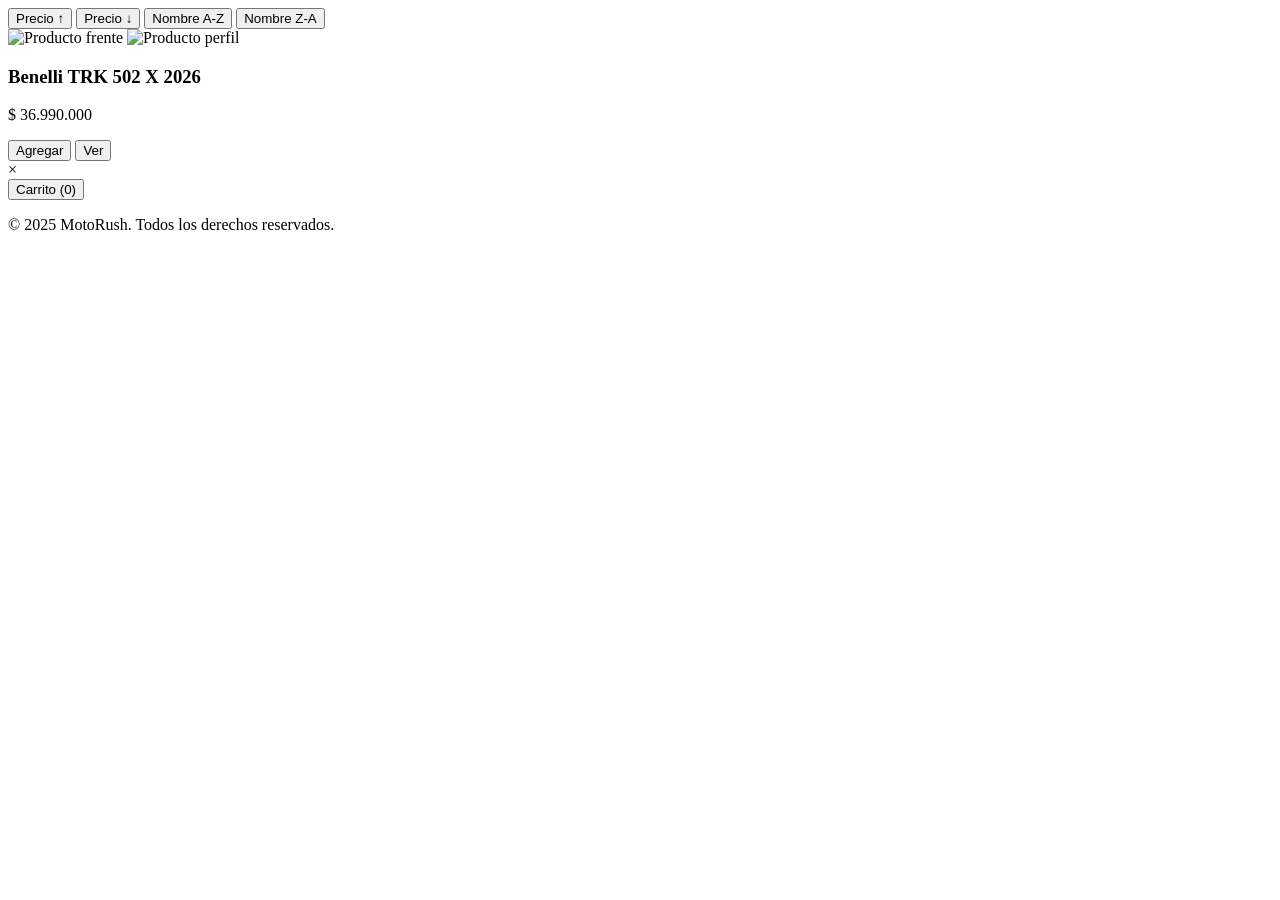
==== index.html @ 3cf26269 "Update index.html" ====
<!DOCTYPE html>
<html lang="es">
<head>
<meta charset="UTF-8">
<meta name="viewport" content="width=device-width, initial-scale=1.0">
<title>MotoRush</title>
<link rel="stylesheet" href="style.css">
<link href="https://fonts.googleapis.com/css2?family=Poppins:wght@300;400;700&display=swap&quot; rel="stylesheet">
</head>
<body>
<section id="catalogo-simple" class="section">
  <div class="container">
    <div class="catalog-controls" id="catalogControls">
      <button type="button" data-sort="price-asc">Precio ↑</button>
      <button type="button" data-sort="price-desc">Precio ↓</button>
      <button type="button" data-sort="name-asc">Nombre A-Z</button>
      <button type="button" data-sort="name-desc">Nombre Z-A</button>
    </div>
    <section class="catalogo" id="catalogo">
      <article class="tarjeta">
        <div class="imagen">
          <img class="img-frente" src="imagenes/moto3.part.1.png" alt="Producto frente">
          <img class="img-alt" src="imagenes/moto3.part.2.png" alt="Producto perfil">
        </div>
        <h3>Benelli TRK 502 X 2026</h3>
        <p class="precio">$ 36.990.000</p>

        <div class="product-actions">
          <button class="add">Agregar</button>
          <button class="ver">Ver</button>
        </div>
      </article>

    </section>
  </div>
</section>
<div id="imageModal" class="modal">
  <span class="close-btn">&times;</span>
  <img class="modal-content" id="modalImage">
</div>
<button class="floating-btn" id="cartBtn">
  Carrito (0)
</button>
<footer class="footer">
  <div class="container">
    <p>© 2025 MotoRush. Todos los derechos reservados.</p>
  </div>
</footer>
</body>
</html>
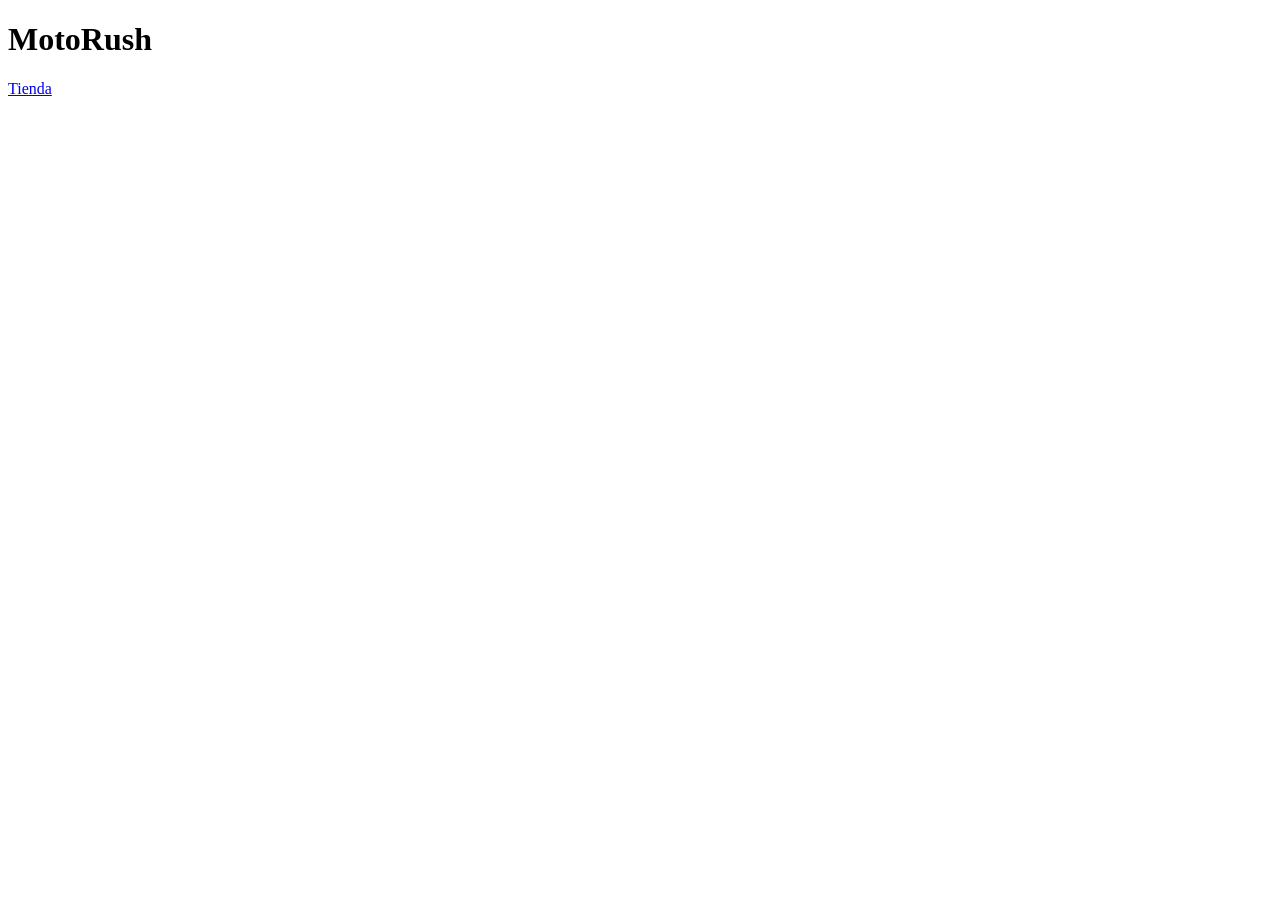
==== commit c365adc4: "Update index.html" ====
--- a/index.html
+++ b/index.html
@@ -3,48 +3,21 @@
 <head>
 <meta charset="UTF-8">
 <meta name="viewport" content="width=device-width, initial-scale=1.0">
-<title>MotoRush</title>
+<title>Landing Page - Proyecto Integrado</title>
 <link rel="stylesheet" href="style.css">
 <link href="https://fonts.googleapis.com/css2?family=Poppins:wght@300;400;700&display=swap&quot; rel="stylesheet">
 </head>
 <body>
-<section id="catalogo-simple" class="section">
+<header class="header">
   <div class="container">
-    <div class="catalog-controls" id="catalogControls">
-      <button type="button" data-sort="price-asc">Precio ↑</button>
-      <button type="button" data-sort="price-desc">Precio ↓</button>
-      <button type="button" data-sort="name-asc">Nombre A-Z</button>
-      <button type="button" data-sort="name-desc">Nombre Z-A</button>
-    </div>
-    <section class="catalogo" id="catalogo">
-      <article class="tarjeta">
-        <div class="imagen">
-          <img class="img-frente" src="imagenes/moto3.part.1.png" alt="Producto frente">
-          <img class="img-alt" src="imagenes/moto3.part.2.png" alt="Producto perfil">
-        </div>
-        <h3>Benelli TRK 502 X 2026</h3>
-        <p class="precio">$ 36.990.000</p>
+    <h1 class="logo">MotoRush</h1>
 
-        <div class="product-actions">
-          <button class="add">Agregar</button>
-          <button class="ver">Ver</button>
-        </div>
-      </article>
-
-    </section>
+    <!-- Navegación principal -->
+    <nav class="nav" id="nav">
+      <a href="index.html">Tienda</a>
+    </nav>
+    
   </div>
-</section>
-<div id="imageModal" class="modal">
-  <span class="close-btn">&times;</span>
-  <img class="modal-content" id="modalImage">
-</div>
-<button class="floating-btn" id="cartBtn">
-  Carrito (0)
-</button>
-<footer class="footer">
-  <div class="container">
-    <p>© 2025 MotoRush. Todos los derechos reservados.</p>
-  </div>
-</footer>
+</header>
 </body>
 </html>
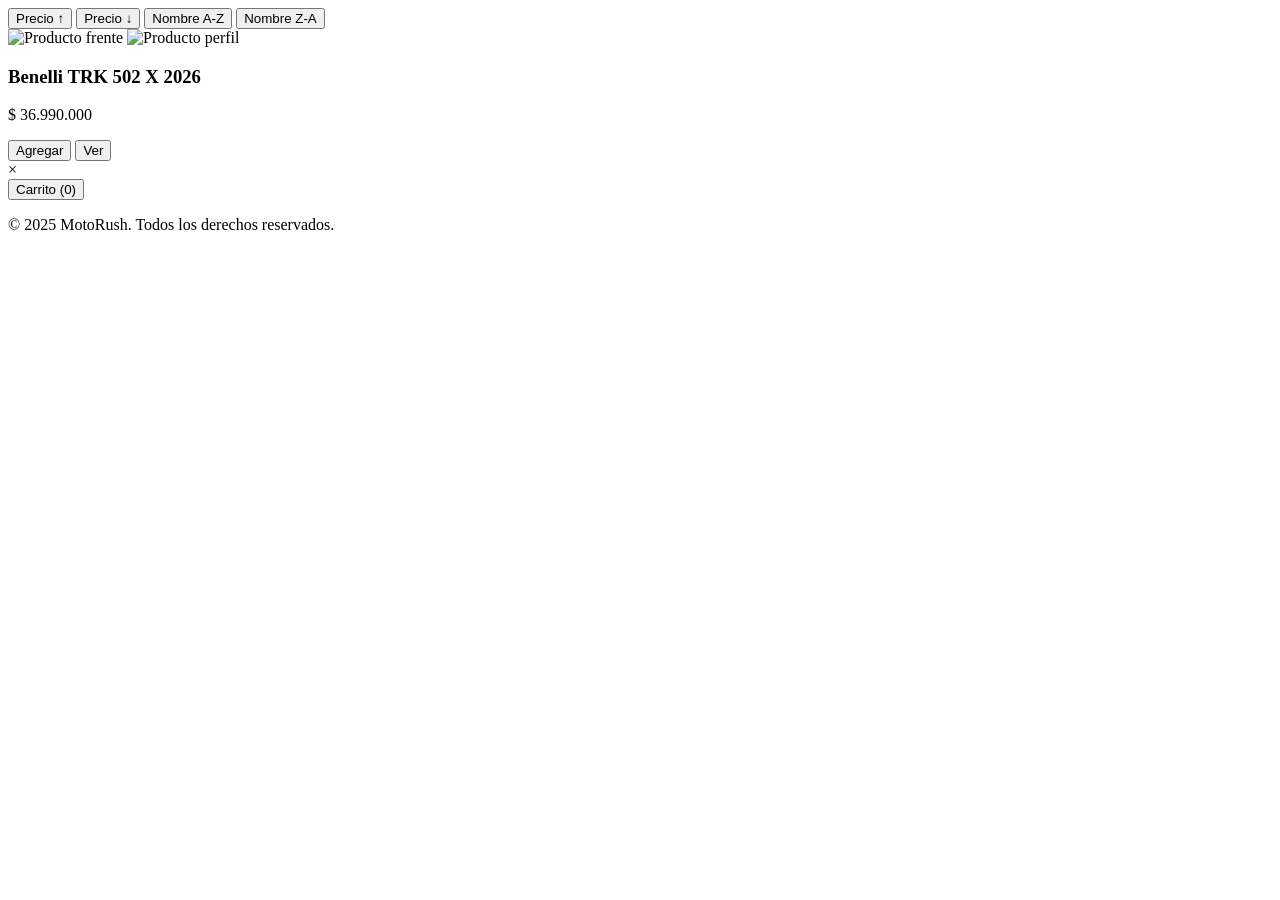
==== commit 6e7342f8: "Merge pull request #2 from foxescar/UI-component-Dev- UI component dev" ====
--- a/index.html
+++ b/index.html
@@ -3,21 +3,48 @@
 <head>
 <meta charset="UTF-8">
 <meta name="viewport" content="width=device-width, initial-scale=1.0">
-<title>Landing Page - Proyecto Integrado</title>
+<title>MotoRush</title>
 <link rel="stylesheet" href="style.css">
 <link href="https://fonts.googleapis.com/css2?family=Poppins:wght@300;400;700&display=swap&quot; rel="stylesheet">
 </head>
 <body>
-<header class="header">
+<section id="catalogo-simple" class="section">
   <div class="container">
-    <h1 class="logo">MotoRush</h1>
+    <div class="catalog-controls" id="catalogControls">
+      <button type="button" data-sort="price-asc">Precio ↑</button>
+      <button type="button" data-sort="price-desc">Precio ↓</button>
+      <button type="button" data-sort="name-asc">Nombre A-Z</button>
+      <button type="button" data-sort="name-desc">Nombre Z-A</button>
+    </div>
+    <section class="catalogo" id="catalogo">
+      <article class="tarjeta">
+        <div class="imagen">
+          <img class="img-frente" src="imagenes/moto3.part.1.png" alt="Producto frente">
+          <img class="img-alt" src="imagenes/moto3.part.2.png" alt="Producto perfil">
+        </div>
+        <h3>Benelli TRK 502 X 2026</h3>
+        <p class="precio">$ 36.990.000</p>
 
-    <!-- Navegación principal -->
-    <nav class="nav" id="nav">
-      <a href="index.html">Tienda</a>
-    </nav>
-    
+        <div class="product-actions">
+          <button class="add">Agregar</button>
+          <button class="ver">Ver</button>
+        </div>
+      </article>
+
+    </section>
   </div>
-</header>
+</section>
+<div id="imageModal" class="modal">
+  <span class="close-btn">&times;</span>
+  <img class="modal-content" id="modalImage">
+</div>
+<button class="floating-btn" id="cartBtn">
+  Carrito (0)
+</button>
+<footer class="footer">
+  <div class="container">
+    <p>© 2025 MotoRush. Todos los derechos reservados.</p>
+  </div>
+</footer>
 </body>
 </html>
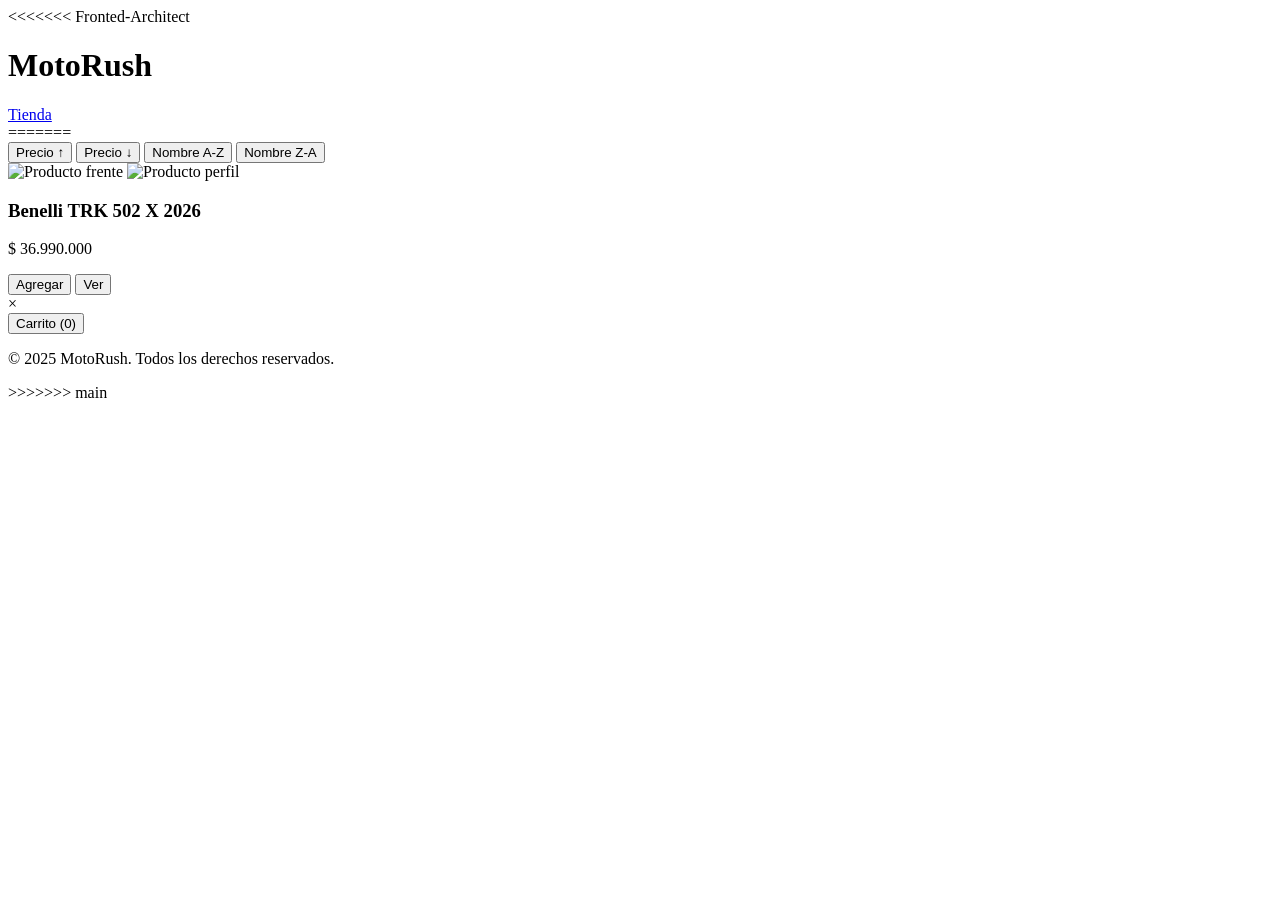
==== commit 29c0fcf8: "Merge branch 'main' into Fronted-Architect" ====
--- a/index.html
+++ b/index.html
@@ -8,6 +8,19 @@
 <link href="https://fonts.googleapis.com/css2?family=Poppins:wght@300;400;700&display=swap&quot; rel="stylesheet">
 </head>
 <body>
+<<<<<<< Fronted-Architect
+<header class="header">
+  <div class="container">
+    <h1 class="logo">MotoRush</h1>
+
+    <!-- Navegación principal -->
+    <nav class="nav" id="nav">
+      <a href="index.html">Tienda</a>
+    </nav>
+    
+  </div>
+</header>
+=======
 <section id="catalogo-simple" class="section">
   <div class="container">
     <div class="catalog-controls" id="catalogControls">
@@ -46,5 +59,6 @@
     <p>© 2025 MotoRush. Todos los derechos reservados.</p>
   </div>
 </footer>
+>>>>>>> main
 </body>
 </html>
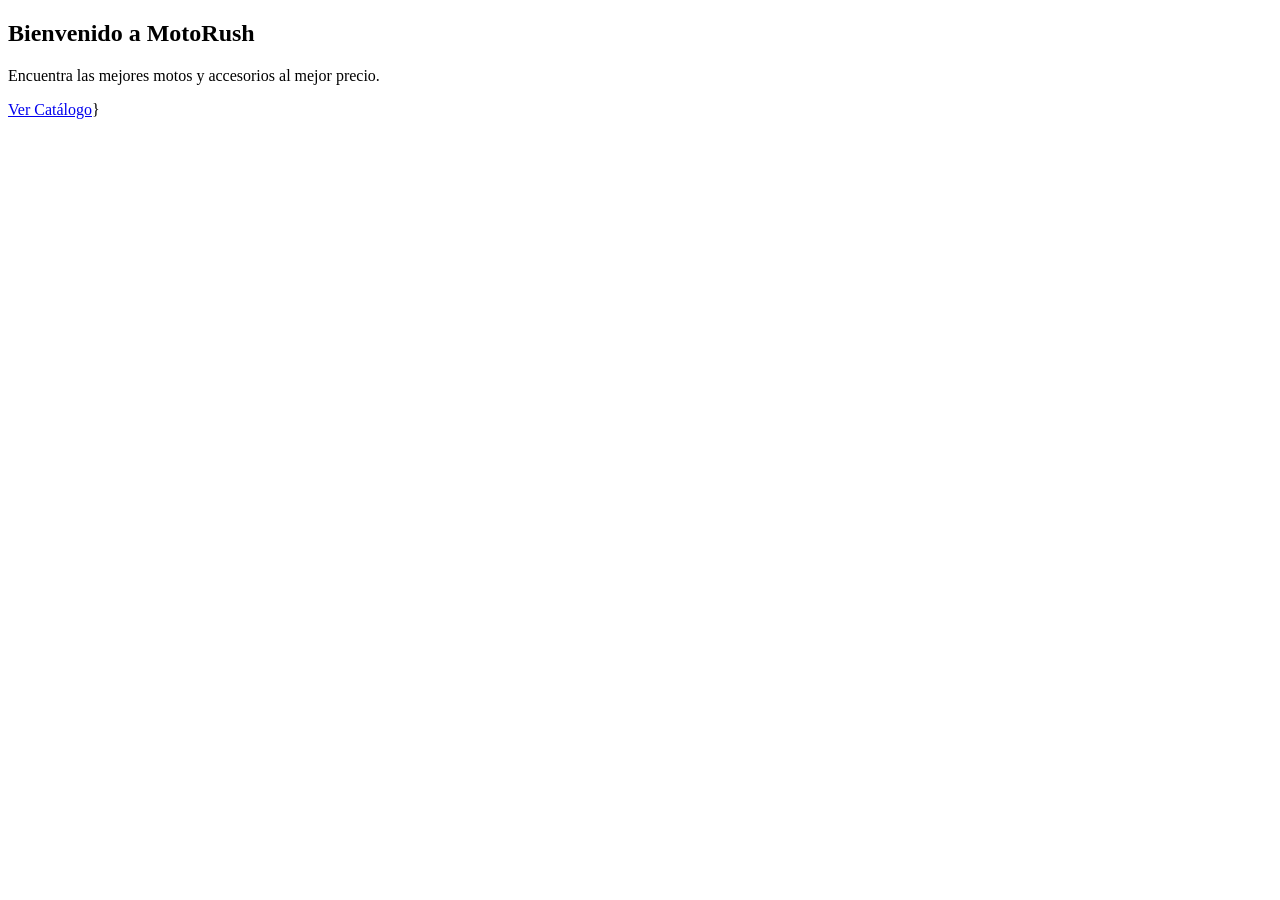
==== commit 742178d1: "Update index.html" ====
--- a/index.html
+++ b/index.html
@@ -3,62 +3,19 @@
 <head>
 <meta charset="UTF-8">
 <meta name="viewport" content="width=device-width, initial-scale=1.0">
-<title>MotoRush</title>
+<title>Landing Page - Proyecto Integrado</title>
 <link rel="stylesheet" href="style.css">
 <link href="https://fonts.googleapis.com/css2?family=Poppins:wght@300;400;700&display=swap&quot; rel="stylesheet">
 </head>
 <body>
-<<<<<<< Fronted-Architect
-<header class="header">
+<section class="hero">
   <div class="container">
-    <h1 class="logo">MotoRush</h1>
+    <h2>Bienvenido a MotoRush</h2>
+    <p>Encuentra las mejores motos y accesorios al mejor precio.</p>
+    <a href="#catalogo-simple" class="btn-hero">Ver Catálogo</a>}
 
-    <!-- Navegación principal -->
-    <nav class="nav" id="nav">
-      <a href="index.html">Tienda</a>
-    </nav>
     
   </div>
-</header>
-=======
-<section id="catalogo-simple" class="section">
-  <div class="container">
-    <div class="catalog-controls" id="catalogControls">
-      <button type="button" data-sort="price-asc">Precio ↑</button>
-      <button type="button" data-sort="price-desc">Precio ↓</button>
-      <button type="button" data-sort="name-asc">Nombre A-Z</button>
-      <button type="button" data-sort="name-desc">Nombre Z-A</button>
-    </div>
-    <section class="catalogo" id="catalogo">
-      <article class="tarjeta">
-        <div class="imagen">
-          <img class="img-frente" src="imagenes/moto3.part.1.png" alt="Producto frente">
-          <img class="img-alt" src="imagenes/moto3.part.2.png" alt="Producto perfil">
-        </div>
-        <h3>Benelli TRK 502 X 2026</h3>
-        <p class="precio">$ 36.990.000</p>
-
-        <div class="product-actions">
-          <button class="add">Agregar</button>
-          <button class="ver">Ver</button>
-        </div>
-      </article>
-
-    </section>
-  </div>
 </section>
-<div id="imageModal" class="modal">
-  <span class="close-btn">&times;</span>
-  <img class="modal-content" id="modalImage">
-</div>
-<button class="floating-btn" id="cartBtn">
-  Carrito (0)
-</button>
-<footer class="footer">
-  <div class="container">
-    <p>© 2025 MotoRush. Todos los derechos reservados.</p>
-  </div>
-</footer>
->>>>>>> main
 </body>
 </html>
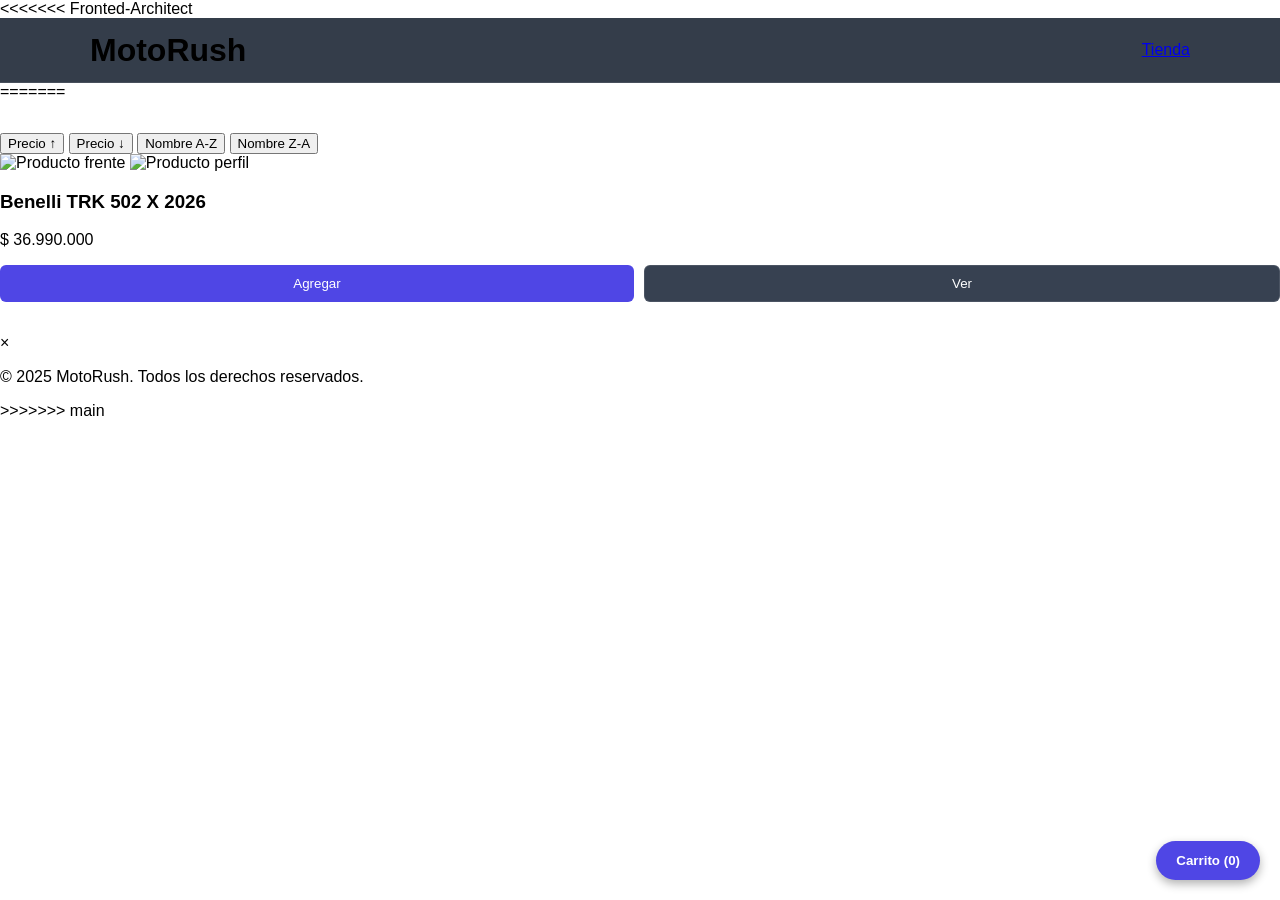
==== commit 407d58a1: "Update index.html" ====
--- a/index.html
+++ b/index.html
@@ -3,19 +3,62 @@
 <head>
 <meta charset="UTF-8">
 <meta name="viewport" content="width=device-width, initial-scale=1.0">
-<title>Landing Page - Proyecto Integrado</title>
-<link rel="stylesheet" href="style.css">
+<title>MotoRush</title>
+<link rel="stylesheet" href="styles.css">
 <link href="https://fonts.googleapis.com/css2?family=Poppins:wght@300;400;700&display=swap&quot; rel="stylesheet">
 </head>
 <body>
-<section class="hero">
+<<<<<<< Fronted-Architect
+<header class="header">
   <div class="container">
-    <h2>Bienvenido a MotoRush</h2>
-    <p>Encuentra las mejores motos y accesorios al mejor precio.</p>
-    <a href="#catalogo-simple" class="btn-hero">Ver Catálogo</a>}
+    <h1 class="logo">MotoRush</h1>
 
+    <!-- Navegación principal -->
+    <nav class="nav" id="nav">
+      <a href="index.html">Tienda</a>
+    </nav>
     
   </div>
+</header>
+=======
+<section id="catalogo-simple" class="section">
+  <div class="container">
+    <div class="catalog-controls" id="catalogControls">
+      <button type="button" data-sort="price-asc">Precio ↑</button>
+      <button type="button" data-sort="price-desc">Precio ↓</button>
+      <button type="button" data-sort="name-asc">Nombre A-Z</button>
+      <button type="button" data-sort="name-desc">Nombre Z-A</button>
+    </div>
+    <section class="catalogo" id="catalogo">
+      <article class="tarjeta">
+        <div class="imagen">
+          <img class="img-frente" src="imagenes/moto3.part.1.png" alt="Producto frente">
+          <img class="img-alt" src="imagenes/moto3.part.2.png" alt="Producto perfil">
+        </div>
+        <h3>Benelli TRK 502 X 2026</h3>
+        <p class="precio">$ 36.990.000</p>
+
+        <div class="product-actions">
+          <button class="add">Agregar</button>
+          <button class="ver">Ver</button>
+        </div>
+      </article>
+
+    </section>
+  </div>
 </section>
+<div id="imageModal" class="modal">
+  <span class="close-btn">&times;</span>
+  <img class="modal-content" id="modalImage">
+</div>
+<button class="floating-btn" id="cartBtn">
+  Carrito (0)
+</button>
+<footer class="footer">
+  <div class="container">
+    <p>© 2025 MotoRush. Todos los derechos reservados.</p>
+  </div>
+</footer>
+>>>>>>> main
 </body>
 </html>
--- a/styles.css
+++ b/styles.css
@@ -0,0 +1,149 @@
+:root {
+--primary-color: #4F46E5;
+--secondary-color: #10B981;
+--dark-bg: #1F2937;
+--font-main: 'Poppins', sans-serif;
+}
+
+body {
+font-family: var(--font-main);
+margin: 0;
+padding: 0;
+box-sizing: border-box;
+}
+
+/* --- HEADER --- */
+.header {
+  position: sticky;
+  top: 0;
+  background: rgba(31, 41, 55, 0.9); /* Basado en --dark-bg */
+  border-bottom: 1px solid rgba(255, 255, 255, 0.1);
+  z-index: 10;
+  backdrop-filter: blur(8px);
+}
+
+.header .container {
+  display: flex;
+  align-items: center;
+  justify-content: space-between;
+  height: 64px;
+  max-width: 1100px;
+  margin: 0 auto;
+  padding: 0 16px;
+}
+
+.logo {
+  font-family: 'Orbitron', sans-serif;
+  color: var(--text-light);
+  margin: 0;
+}
+
+/* --- PRODUCTOS (CATÁLOGO) --- */
+.section {
+  padding: 32px 0;
+}
+
+.grid.products {
+  display: grid;
+  grid-template-columns: repeat(2, 1fr);
+  gap: 20px;
+  max-width: 1100px;
+  margin: 0 auto;
+  padding: 0 16px;
+}
+
+.card.product-card {
+  background: var(--card-bg);
+  border: 1px solid rgba(255, 255, 255, 0.05);
+  border-radius: 12px;
+  padding: 16px;
+  transition: transform 0.3s ease, box-shadow 0.3s ease;
+  position: relative;
+  overflow: hidden;
+}
+
+.card:hover {
+  transform: translateY(-5px);
+  box-shadow: 0 10px 20px rgba(0, 0, 0, 0.4);
+  border-color: var(--primary-color);
+}
+
+/* Línea decorativa inferior con el color primario de Git */
+.card::after {
+  content: "";
+  position: absolute;
+  bottom: 0;
+  left: 0;
+  width: 100%;
+  height: 3px;
+  background: var(--primary-color);
+  transform: scaleX(0);
+  transition: transform 0.3s ease;
+}
+
+.card:hover::after {
+  transform: scaleX(1);
+}
+
+.product-media img {
+  width: 100%;
+  height: 180px;
+  object-fit: contain;
+  border-radius: 8px;
+  margin-bottom: 12px;
+}
+
+.product-price {
+  color: var(--secondary-color); /* Usando el verde de tu Git */
+  font-weight: bold;
+  font-size: 1.2rem;
+  margin: 8px 0;
+}
+
+/* --- BOTONES --- */
+.product-actions {
+  display: flex;
+  gap: 10px;
+}
+
+.product-actions button {
+  flex: 1;
+  padding: 10px;
+  border-radius: 6px;
+  border: 1px solid rgba(255, 255, 255, 0.1);
+  background: #374151;
+  color: white;
+  cursor: pointer;
+  transition: 0.2s;
+}
+
+.product-actions button.add {
+  background: var(--primary-color); /* Azul de tu Git */
+  border: none;
+}
+
+.product-actions button:hover {
+  filter: brightness(1.2);
+}
+
+/* --- BOTÓN FLOTANTE --- */
+.floating-btn {
+  position: fixed;
+  bottom: 20px;
+  right: 20px;
+  background: var(--primary-color);
+  color: white;
+  padding: 12px 20px;
+  border-radius: 30px;
+  border: none;
+  font-weight: bold;
+  box-shadow: 0 4px 10px rgba(0, 0, 0, 0.3);
+  cursor: pointer;
+}
+
+/* RESPONSIVO */
+@media (max-width: 768px) {
+  .grid.products {
+    grid-template-columns: 1fr;
+  }
+}
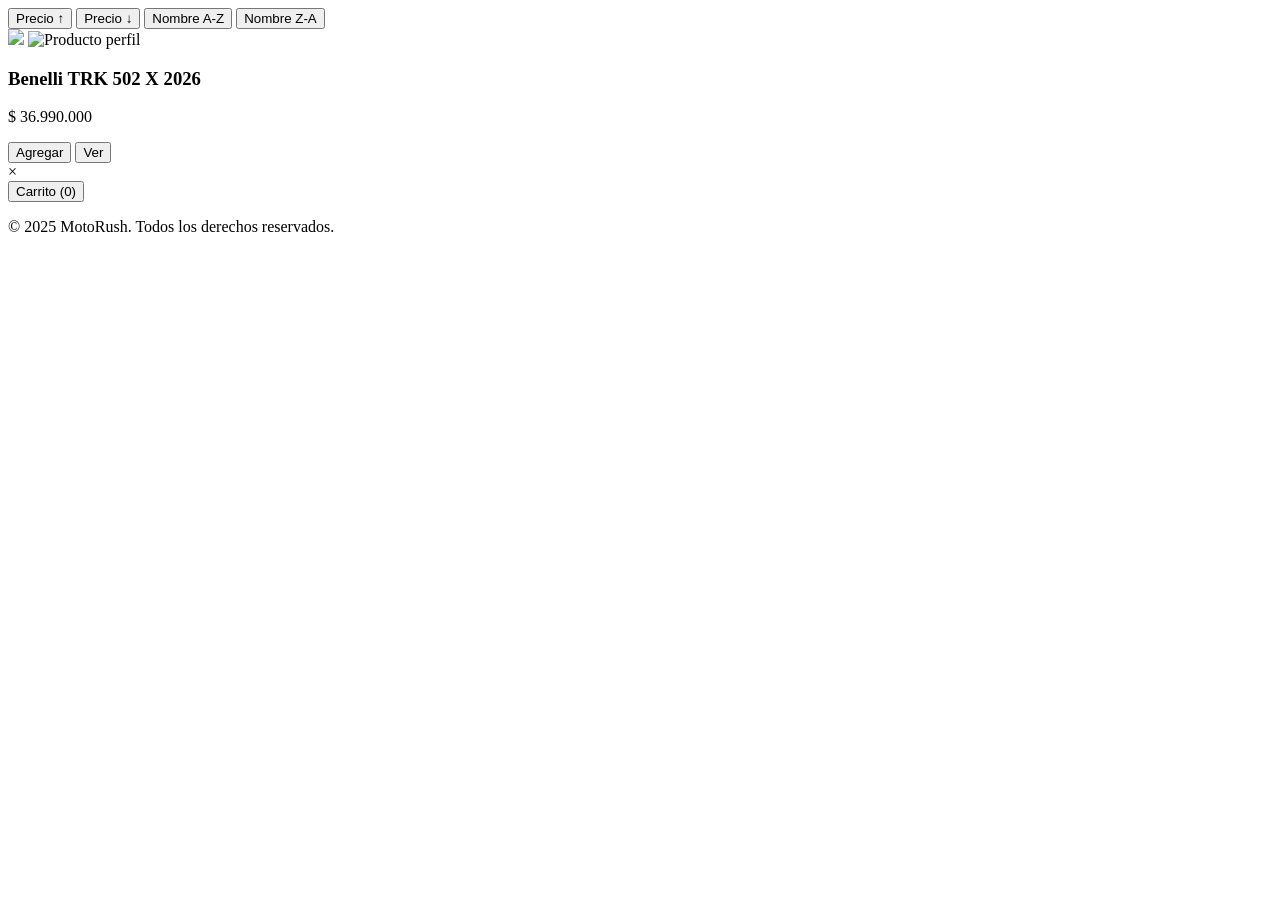
==== commit a73f3a0f: "Update index.html" ====
--- a/index.html
+++ b/index.html
@@ -4,23 +4,10 @@
 <meta charset="UTF-8">
 <meta name="viewport" content="width=device-width, initial-scale=1.0">
 <title>MotoRush</title>
-<link rel="stylesheet" href="styles.css">
+<link rel="stylesheet" href="style.css">
 <link href="https://fonts.googleapis.com/css2?family=Poppins:wght@300;400;700&display=swap&quot; rel="stylesheet">
 </head>
 <body>
-<<<<<<< Fronted-Architect
-<header class="header">
-  <div class="container">
-    <h1 class="logo">MotoRush</h1>
-
-    <!-- Navegación principal -->
-    <nav class="nav" id="nav">
-      <a href="index.html">Tienda</a>
-    </nav>
-    
-  </div>
-</header>
-=======
 <section id="catalogo-simple" class="section">
   <div class="container">
     <div class="catalog-controls" id="catalogControls">
@@ -32,7 +19,7 @@
     <section class="catalogo" id="catalogo">
       <article class="tarjeta">
         <div class="imagen">
-          <img class="img-frente" src="imagenes/moto3.part.1.png" alt="Producto frente">
+          <img class="img-frente" src="imagenes/lt="Producto frente">
           <img class="img-alt" src="imagenes/moto3.part.2.png" alt="Producto perfil">
         </div>
         <h3>Benelli TRK 502 X 2026</h3>
@@ -59,6 +46,5 @@
     <p>© 2025 MotoRush. Todos los derechos reservados.</p>
   </div>
 </footer>
->>>>>>> main
 </body>
 </html>
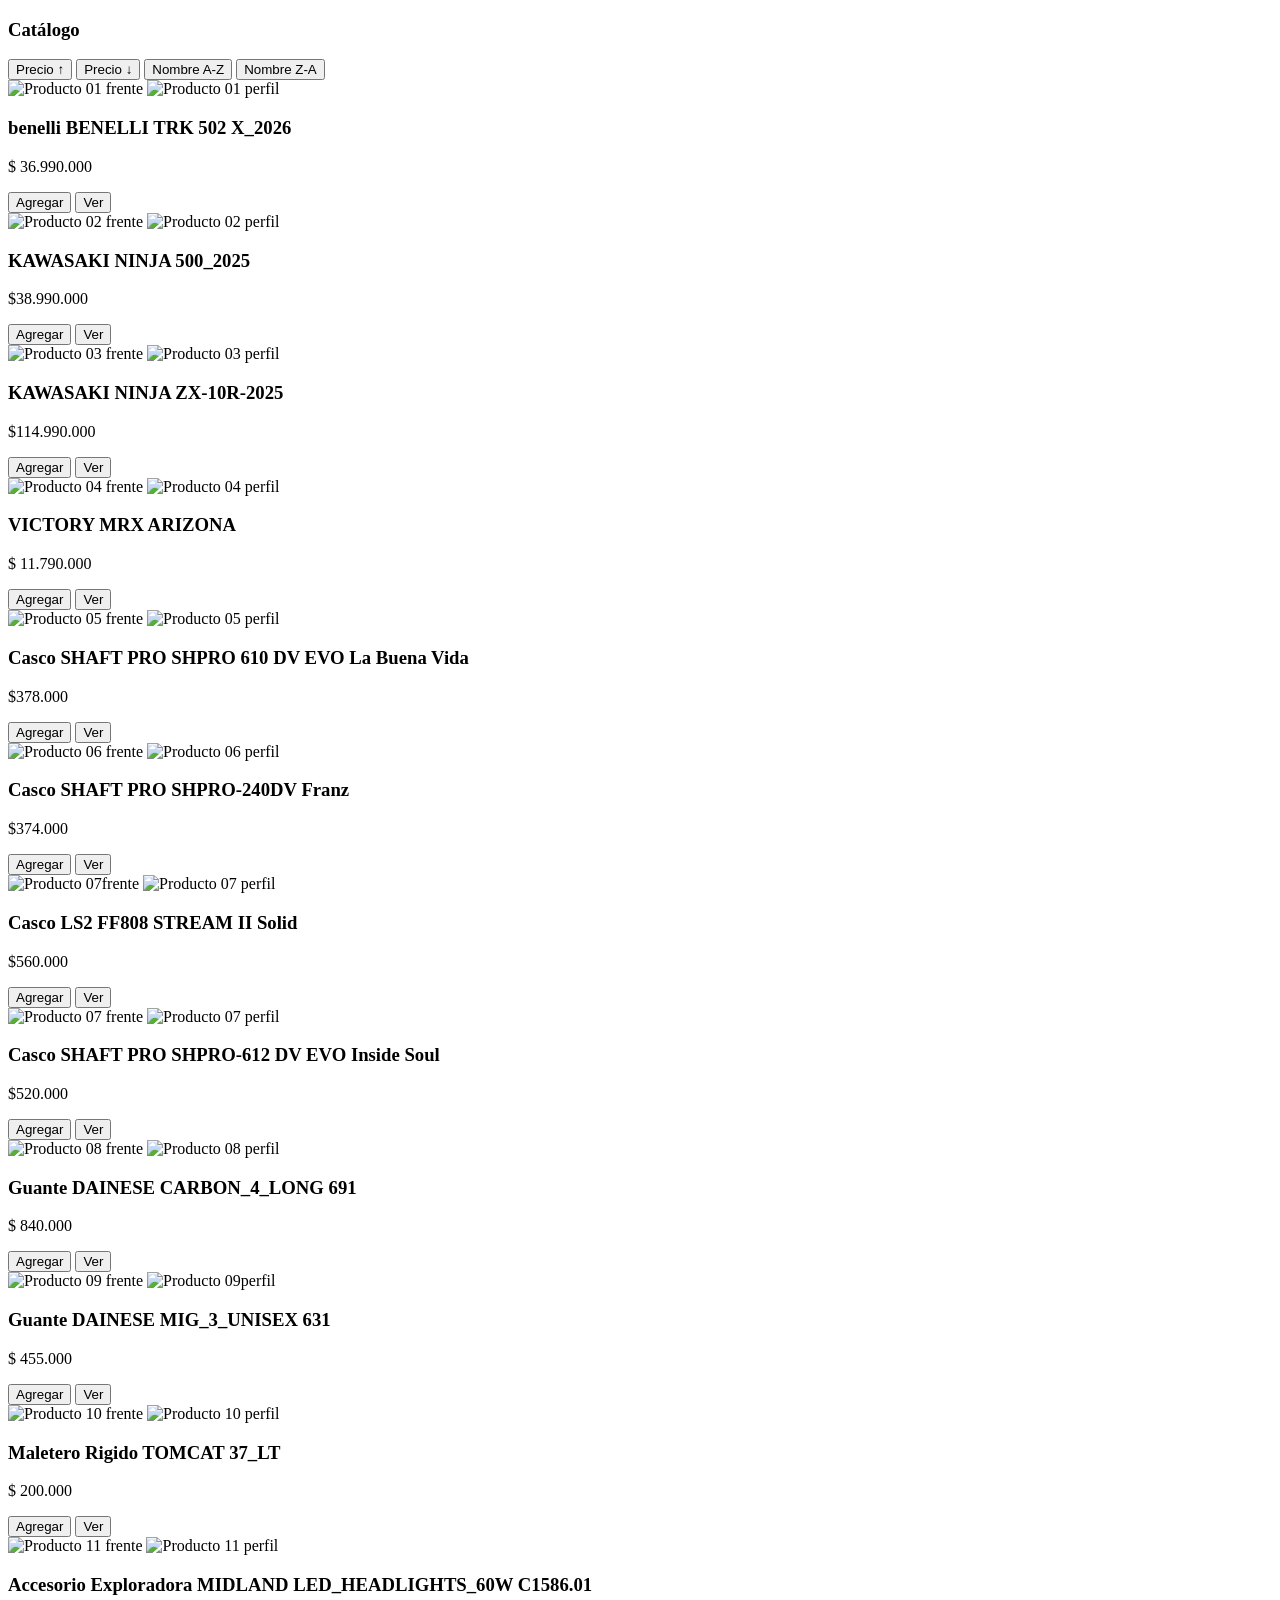
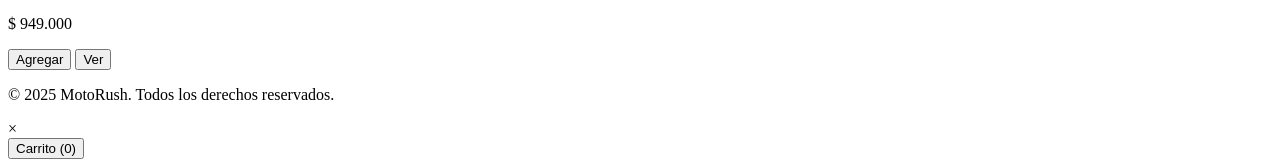
==== commit f2b43077: "Update index.html" ====
--- a/index.html
+++ b/index.html
@@ -8,43 +8,181 @@
 <link href="https://fonts.googleapis.com/css2?family=Poppins:wght@300;400;700&display=swap&quot; rel="stylesheet">
 </head>
 <body>
-<section id="catalogo-simple" class="section">
-  <div class="container">
-    <div class="catalog-controls" id="catalogControls">
-      <button type="button" data-sort="price-asc">Precio ↑</button>
-      <button type="button" data-sort="price-desc">Precio ↓</button>
-      <button type="button" data-sort="name-asc">Nombre A-Z</button>
-      <button type="button" data-sort="name-desc">Nombre Z-A</button>
+   <section class="section">
+        <div class="container">
+         <h3>Catálogo</h3>
+    <section id="catalogo-simple" class="section">
+      <div class="container">
+        <div class="catalog-controls" id="catalogControls">
+          <button type="button" data-sort="price-asc">Precio ↑</button>
+          <button type="button" data-sort="price-desc">Precio ↓</button>
+          <button type="button" data-sort="name-asc">Nombre A-Z</button>
+          <button type="button" data-sort="name-desc">Nombre Z-A</button>
+        </div>
+        <section class="catalogo" id="catalogo">
+    
+          <article class="tarjeta" data-sin-talla>
+            <div class="imagen">
+              <img class="img-frente" src="imagenes/moto3.part.1.png" alt="Producto 01 frente">
+              <img class="img-alt" src="imagenes/moto3.part.2.png" alt="Producto 01 perfil">
+            </div>
+            <h3>benelli BENELLI TRK 502 X_2026</h3>
+            <p class="precio">$ 36.990.000</p>
+            <div class="product-actions">
+              <button class="add">Agregar</button>
+              <button class="ver">Ver</button>
+            </div>
+          </article>
+
+          <article class="tarjeta" data-sin-talla>
+            <div class="imagen">
+              <img class="img-frente" src="imagenes/moto4.part.1.png" alt="Producto 02 frente">
+              <img class="img-alt" src="imagenes/moto4.part.2.png" alt="Producto 02 perfil">
+            </div>
+            <h3>KAWASAKI NINJA 500_2025</h3>
+            <p class="precio">$38.990.000</p>
+            <div class="product-actions">
+              <button class="add">Agregar</button>
+              <button class="ver">Ver</button>
+            </div>
+          </article>
+          <article class="tarjeta" data-sin-talla>
+            <div class="imagen">
+              <img class="img-frente" src="imagenes/moto.5.part.1.png" alt="Producto 03 frente">
+              <img class="img-alt" src="imagenes/moto.5.part.2.png" alt="Producto 03 perfil">
+            </div>
+            <h3>KAWASAKI NINJA ZX-10R-2025</h3>
+            <p class="precio">$114.990.000 </p>
+            <div class="product-actions">
+              <button class="add">Agregar</button>
+              <button class="ver">Ver</button>
+            </div>
+          </article>
+          <article class="tarjeta" data-sin-talla>
+            <div class="imagen">
+              <img class="img-frente" src="imagenes/moto.6.part.1.png" alt="Producto 04 frente">
+              <img class="img-alt" src="imagenes/moto.6.part. 2.jpg" alt="Producto 04 perfil">
+            </div>
+            <h3>VICTORY MRX ARIZONA</h3>
+            <p class="precio">$ 11.790.000</p>
+            <div class="product-actions">
+              <button class="add">Agregar</button>
+              <button class="ver">Ver</button>
+            </div>
+          </article>
+          <article class="tarjeta">
+            <div class="imagen">
+              <img class="img-frente" src="imagenes/casco.1.part.1.webp" alt="Producto 05 frente">
+              <img class="img-alt" src="imagenes/casco.1.part.2.webp" alt="Producto 05 perfil">
+            </div>
+            <h3>Casco SHAFT PRO SHPRO 610 DV EVO La Buena Vida</h3>
+            <p class="precio">$378.000</p>
+            <div class="product-actions">
+              <button class="add">Agregar</button>
+              <button class="ver">Ver</button>
+            </div>
+          </article>
+
+          <article class="tarjeta">
+            <div class="imagen">
+              <img class="img-frente" src="imagenes/casco.2.part.1.webp" alt="Producto 06 frente">
+              <img class="img-alt" src="imagenes/casco.2.part.2.webp" alt="Producto 06 perfil">
+            </div>
+            <h3>Casco SHAFT PRO SHPRO-240DV Franz</h3>
+            <p class="precio">$374.000</p>
+            <div class="product-actions">
+              <button class="add">Agregar</button>
+              <button class="ver">Ver</button>
+            </div>
+          </article>
+             <article class="tarjeta">
+            <div class="imagen">
+              <img class="img-frente" src="imagenes/casc03.part1.webp" alt="Producto 07frente">
+              <img class="img-alt" src="imagenes/casc03.part2.webp" alt="Producto 07 perfil">
+            </div>
+            <h3>Casco LS2 FF808 STREAM II Solid</h3>
+            <p class="precio">$560.000</p>
+            <div class="product-actions">
+              <button class="add">Agregar</button>
+              <button class="ver">Ver</button>
+            </div>
+          </article>
+             <article class="tarjeta">
+            <div class="imagen">
+              <img class="img-frente" src="imagenes/casco4.part.1.webp" alt="Producto 07 frente">
+              <img class="img-alt" src="imagenes/casco4.part.2.webp" alt="Producto 07 perfil">
+            </div>
+            <h3>Casco SHAFT PRO SHPRO-612 DV EVO Inside Soul</h3>
+            <p class="precio">$520.000</p>
+            <div class="product-actions">
+              <button class="add">Agregar</button>
+              <button class="ver">Ver</button>
+            </div>
+          </article>
+             <article class="tarjeta">
+            <div class="imagen">
+              <img class="img-frente" src="imagenes/guantes1.part.1.webp" alt="Producto 08 frente">
+              <img class="img-alt" src="imagenes/guantes1.part.2.webp" alt="Producto 08 perfil">
+            </div>
+            <h3>Guante DAINESE CARBON_4_LONG 691</h3>
+            <p class="precio">$ 840.000</p>
+            <div class="product-actions">
+              <button class="add">Agregar</button>
+              <button class="ver">Ver</button>
+            </div>
+          </article>   
+          <article class="tarjeta">
+            <div class="imagen">
+              <img class="img-frente" src="imagenes/guantes 2.part.1.webp" alt="Producto 09 frente">
+              <img class="img-alt" src="imagenes/guantes 2.part.2.webp" alt="Producto 09perfil">
+            </div>
+            <h3>Guante DAINESE MIG_3_UNISEX 631</h3>
+            <p class="precio">$ 455.000</p>
+            <div class="product-actions">
+              <button class="add">Agregar</button>
+              <button class="ver">Ver</button>
+            </div>
+          </article>
+             <article class="tarjeta">
+            <div class="imagen">
+              <img class="img-frente" src="imagenes/acce1.part.1.webp" alt="Producto 10 frente">
+              <img class="img-alt" src="imagenes/acce1.part.2.webp" alt="Producto 10 perfil">
+            </div>
+            <h3>Maletero Rigido TOMCAT 37_LT</h3>
+            <p class="precio">$ 200.000</p>
+            <div class="product-actions">
+              <button class="add">Agregar</button>
+              <button class="ver">Ver</button>
+            </div>
+          </article>
+             <article class="tarjeta">
+            <div class="imagen">
+              <img class="img-frente" src="imagenes/acce2.part1.webp" alt="Producto 11 frente">
+              <img class="img-alt" src="imagenes/acce2.part2..webp" alt="Producto 11 perfil">
+            </div>
+            <h3>Accesorio Exploradora MIDLAND LED_HEADLIGHTS_60W C1586.01</h3>
+            <p class="precio">$ 949.000</p>
+            <div class="product-actions">
+              <button class="add">Agregar</button>
+              <button class="ver">Ver</button>
+            </div>
+          </article>
+          
+        </section>
+      </div>
+    </section>
+ 
+      <footer class="footer">
+        <div class="container">
+          <p>© 2025 MotoRush. Todos los derechos reservados.</p>
+        </div>
+      </footer>
+ <div id="imageModal" class="modal">
+        <span class="close-btn">&times;</span>
+        <img class="modal-content" id="modalImage">
     </div>
-    <section class="catalogo" id="catalogo">
-      <article class="tarjeta">
-        <div class="imagen">
-          <img class="img-frente" src="imagenes/lt="Producto frente">
-          <img class="img-alt" src="imagenes/moto3.part.2.png" alt="Producto perfil">
-        </div>
-        <h3>Benelli TRK 502 X 2026</h3>
-        <p class="precio">$ 36.990.000</p>
+    <button class="floating-btn" id="cartBtn">Carrito (0)</button>
+    <script src="script.js"></script>
 
-        <div class="product-actions">
-          <button class="add">Agregar</button>
-          <button class="ver">Ver</button>
-        </div>
-      </article>
-
-    </section>
-  </div>
-</section>
-<div id="imageModal" class="modal">
-  <span class="close-btn">&times;</span>
-  <img class="modal-content" id="modalImage">
-</div>
-<button class="floating-btn" id="cartBtn">
-  Carrito (0)
-</button>
-<footer class="footer">
-  <div class="container">
-    <p>© 2025 MotoRush. Todos los derechos reservados.</p>
-  </div>
-</footer>
-</body>
-</html>+    </body>
+ </html>
